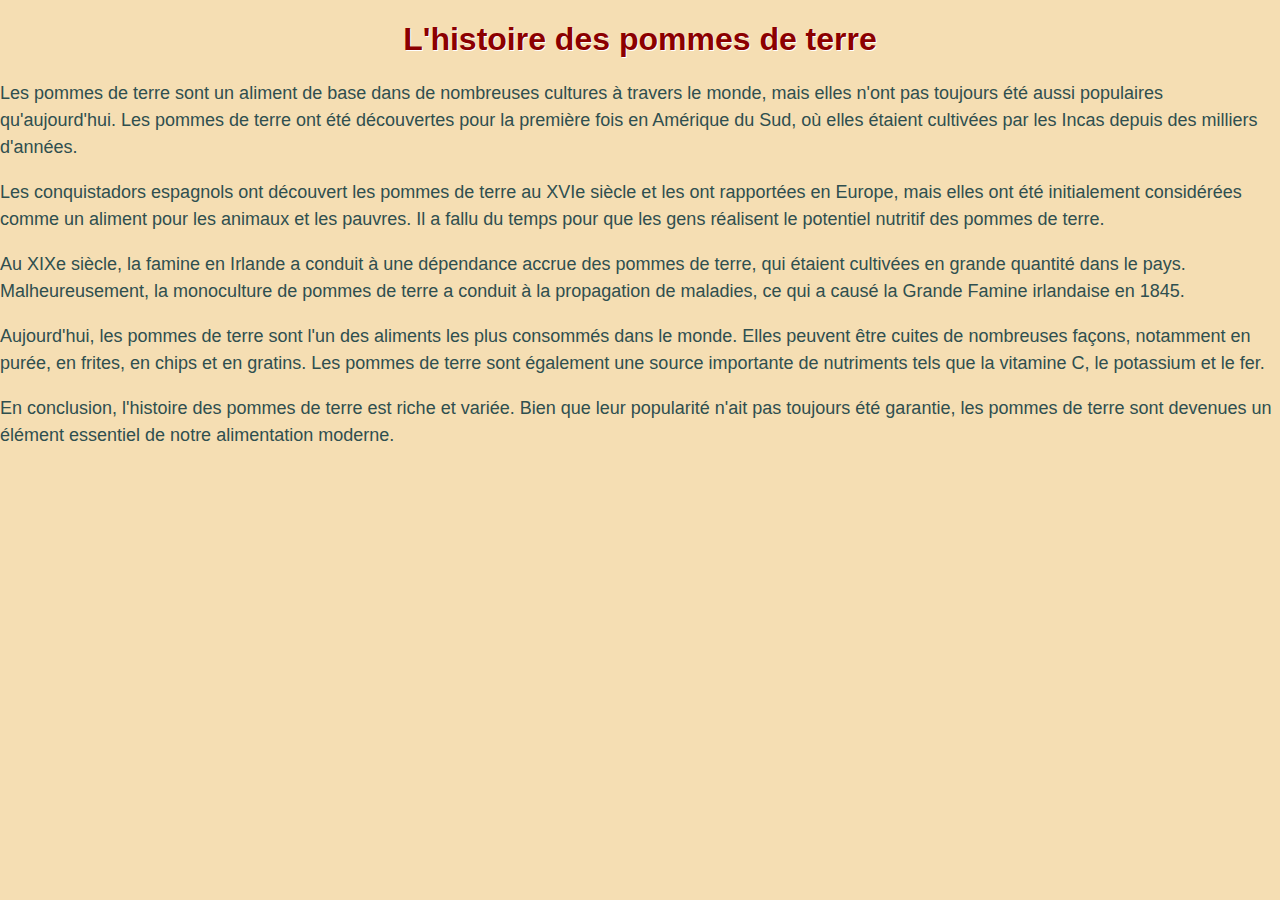
==== arthur.html @ 13719d12 "rajour de histoir de patate sur le arthur.html" ====
<!DOCTYPE html>
<html>
  <head>
    <title>L'histoire des pommes de terre</title>
    <link rel="stylesheet" type="text/css" href="style.css">
  </head>
  <body>
    <h1>L'histoire des pommes de terre</h1>
    <p>Les pommes de terre sont un aliment de base dans de nombreuses cultures à travers le monde, mais elles n'ont pas toujours été aussi populaires qu'aujourd'hui. Les pommes de terre ont été découvertes pour la première fois en Amérique du Sud, où elles étaient cultivées par les Incas depuis des milliers d'années.</p>
    <p>Les conquistadors espagnols ont découvert les pommes de terre au XVIe siècle et les ont rapportées en Europe, mais elles ont été initialement considérées comme un aliment pour les animaux et les pauvres. Il a fallu du temps pour que les gens réalisent le potentiel nutritif des pommes de terre.</p>
    <p>Au XIXe siècle, la famine en Irlande a conduit à une dépendance accrue des pommes de terre, qui étaient cultivées en grande quantité dans le pays. Malheureusement, la monoculture de pommes de terre a conduit à la propagation de maladies, ce qui a causé la Grande Famine irlandaise en 1845.</p>
    <p>Aujourd'hui, les pommes de terre sont l'un des aliments les plus consommés dans le monde. Elles peuvent être cuites de nombreuses façons, notamment en purée, en frites, en chips et en gratins. Les pommes de terre sont également une source importante de nutriments tels que la vitamine C, le potassium et le fer.</p>
    <p>En conclusion, l'histoire des pommes de terre est riche et variée. Bien que leur popularité n'ait pas toujours été garantie, les pommes de terre sont devenues un élément essentiel de notre alimentation moderne.</p>
  </body>
</html>
---- style.css ----
body {
    font-family: Arial, sans-serif;
    background-color: #F5DEB3;
    margin: 0;
    padding: 0;
  }
  
  h1 {
    text-align: center;
    color: #8B0000;
    text-shadow: 1px 1px #FFF;
  }
  
  p, li {
    font-size: 18px;
    line-height: 1.5;
    color: #2F4F4F;
  }
  
  ul {
    list-style-type: square;
    margin-left: 30px;
  }
  
  li {
    margin-bottom: 10px;
  }
  
  .fun-fact {
    font-size: 24px;
    font-weight: bold;
    text-align: center;
    color: #8B0000;
    text-shadow: 1px 1px #FFF;
  }
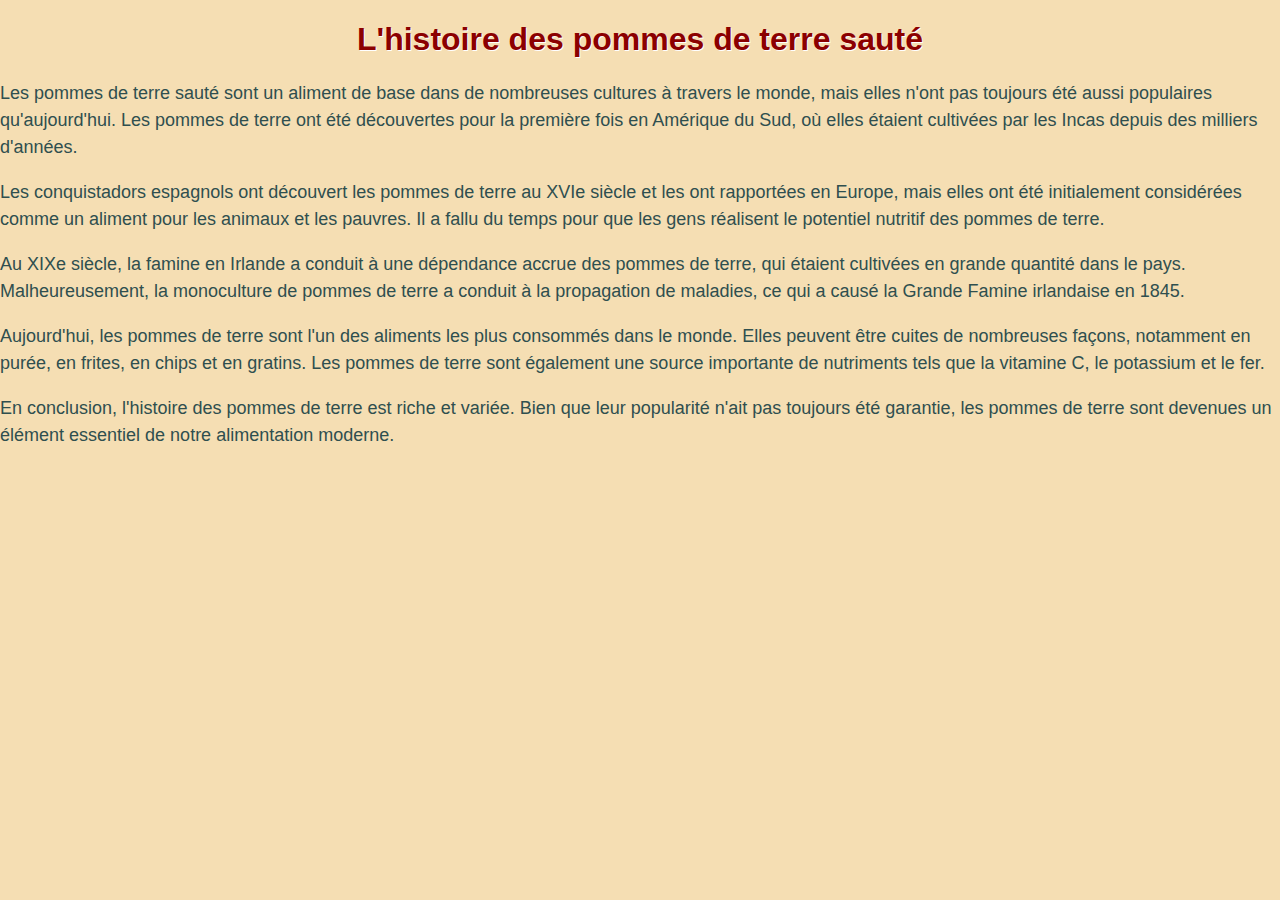
==== commit 91cb5cac: "modification Arthur.html" ====
--- a/arthur.html
+++ b/arthur.html
@@ -5,8 +5,8 @@
     <link rel="stylesheet" type="text/css" href="style.css">
   </head>
   <body>
-    <h1>L'histoire des pommes de terre</h1>
-    <p>Les pommes de terre sont un aliment de base dans de nombreuses cultures à travers le monde, mais elles n'ont pas toujours été aussi populaires qu'aujourd'hui. Les pommes de terre ont été découvertes pour la première fois en Amérique du Sud, où elles étaient cultivées par les Incas depuis des milliers d'années.</p>
+    <h1>L'histoire des pommes de terre sauté</h1>
+    <p>Les pommes de terre sauté sont un aliment de base dans de nombreuses cultures à travers le monde, mais elles n'ont pas toujours été aussi populaires qu'aujourd'hui. Les pommes de terre ont été découvertes pour la première fois en Amérique du Sud, où elles étaient cultivées par les Incas depuis des milliers d'années.</p>
     <p>Les conquistadors espagnols ont découvert les pommes de terre au XVIe siècle et les ont rapportées en Europe, mais elles ont été initialement considérées comme un aliment pour les animaux et les pauvres. Il a fallu du temps pour que les gens réalisent le potentiel nutritif des pommes de terre.</p>
     <p>Au XIXe siècle, la famine en Irlande a conduit à une dépendance accrue des pommes de terre, qui étaient cultivées en grande quantité dans le pays. Malheureusement, la monoculture de pommes de terre a conduit à la propagation de maladies, ce qui a causé la Grande Famine irlandaise en 1845.</p>
     <p>Aujourd'hui, les pommes de terre sont l'un des aliments les plus consommés dans le monde. Elles peuvent être cuites de nombreuses façons, notamment en purée, en frites, en chips et en gratins. Les pommes de terre sont également une source importante de nutriments tels que la vitamine C, le potassium et le fer.</p>
